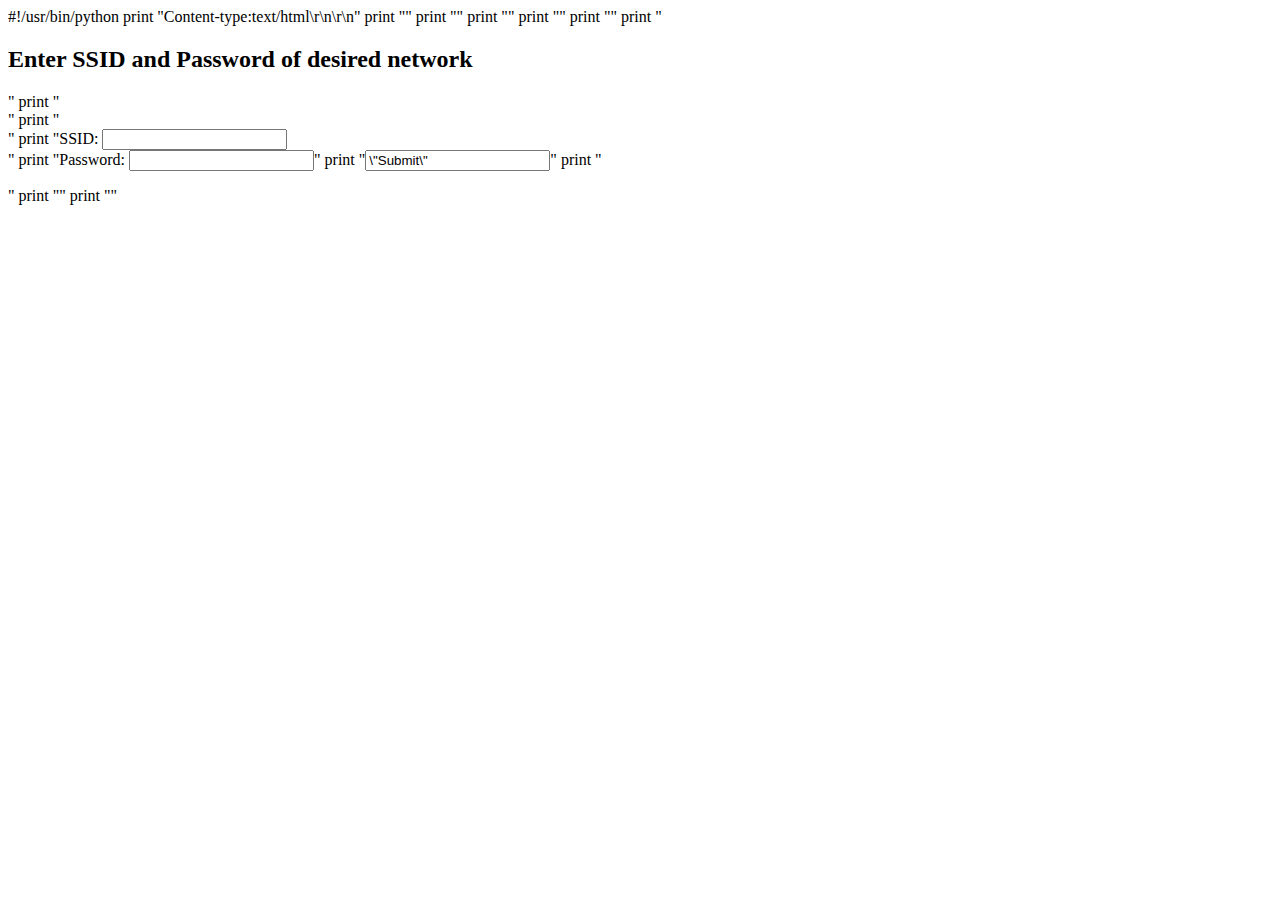
==== wirfi-device-backup/root/python/cgi-bin/index.html @ 6b8ac111 "[backup] backup directory to store every files within root directory of device" ====
#!/usr/bin/python

print "Content-type:text/html\r\n\r\n"
print "<html>"
print "<head>"
print "<title>Settings</title>"
print "</head>"
print "<body>"
print "<h2>Enter SSID and Password of desired network</h2>"
print "<br/>"
print "<form action = \"/cgi-bin/apply_settings.py\" method = \"post\">"
print "SSID: <input type = \"text\" name = \"ssid\"><br />"
print "Password: <input type = \"text\" name = \"password\" />"
print "<input type = \"submit\" value = \"Submit\" />"
print "</form>"
print "</body>"
print "</html>"
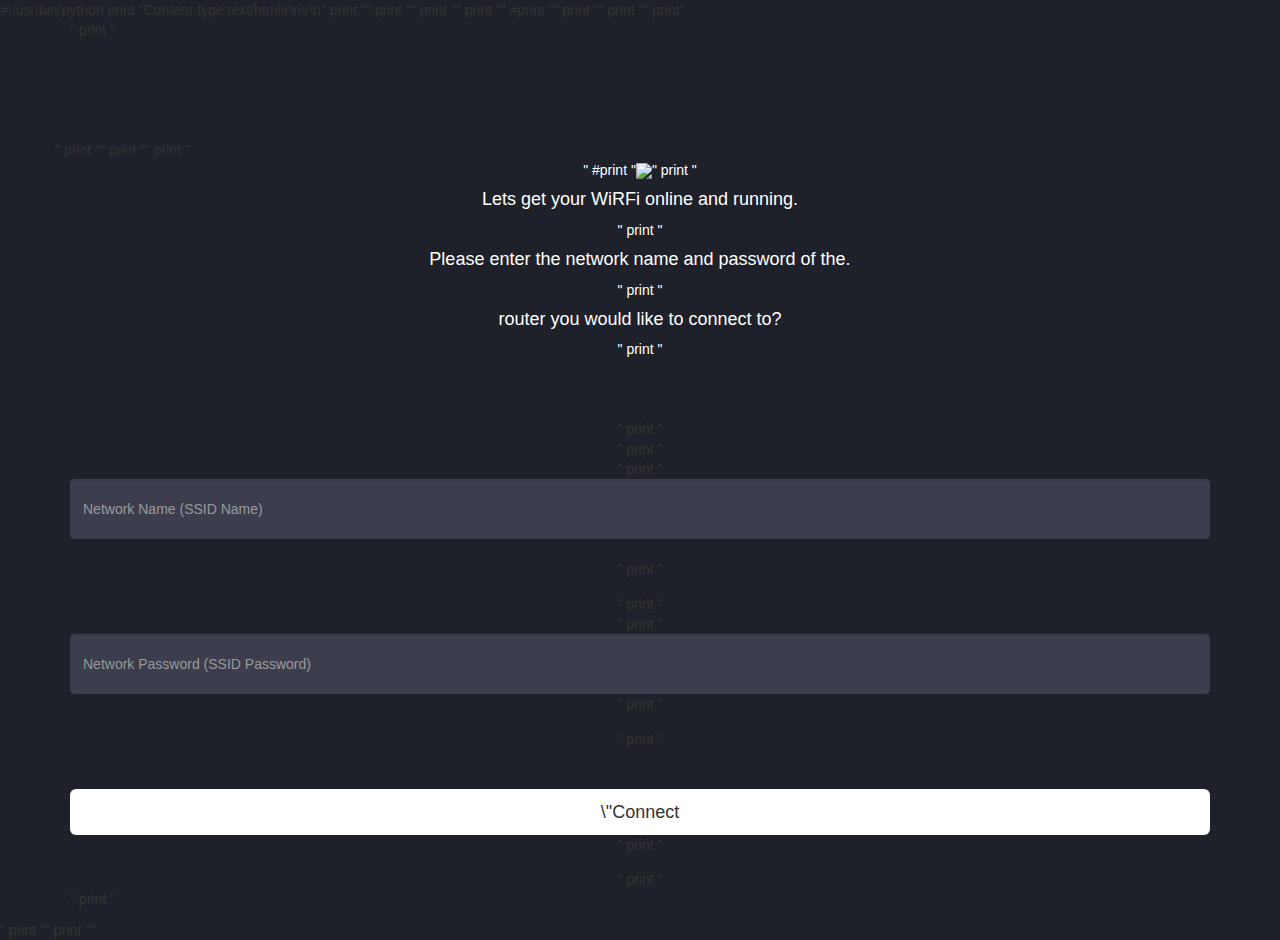
==== commit 86bdf006: "[update] modified index.html file within device to match the UI provided in project invision app" ====
--- a/wirfi-device-backup/root/python/cgi-bin/index.html
+++ b/wirfi-device-backup/root/python/cgi-bin/index.html
@@ -1,17 +1,32 @@
 #!/usr/bin/python
-
 print "Content-type:text/html\r\n\r\n"
 print "<html>"
 print "<head>"
 print "<title>Settings</title>"
+print "<link rel='stylesheet' href='https://maxcdn.bootstrapcdn.com/bootstrap/3.3.7/css/bootstrap.min.css'>"
+#print "<link rel='stylesheet' href='/cgi-bin/style_index.css'>"
 print "</head>"
-print "<body>"
-print "<h2>Enter SSID and Password of desired network</h2>"
-print "<br/>"
+print "<body style='background-color:#1e212a;'>"
+print"<div class='container' style='min-height:100vh;'>"
+print "<div class='row' style='margin-top:10rem;'>"
+print "<div class='col-sm-12 text-center' style='color:white; padding-bottom:6rem;'>"
+#print "<img src='/cgi-bin/wirfi-logo.png'>"
+print "<h4>Lets get your WiRFi online and running.</h4>"
+print "<h4>Please enter the network name and password of the.</h4>"
+print "<h4>router you would  like to connect to?</h4>"
+print "</div>"
+print "<div class='col-sm-12 text-center'>"
 print "<form action = \"/cgi-bin/apply_settings.py\" method = \"post\">"
-print "SSID: <input type = \"text\" name = \"ssid\"><br />"
-print "Password: <input type = \"text\" name = \"password\" />"
-print "<input type = \"submit\" value = \"Submit\" />"
+print "<div  class='form-group'>"
+print "<input type = \"text\" name = \"ssid\"  class='form-control form-control-lg' placeholder='Network Name (SSID Name)'  style='background-color:#3c3e4d;height:60px;border:1px solid #3c3e4d;color:#fff'><br/>"
+print "</div>"
+print "<div  class='form-group'>"
+print "<input type = \"text\" name = \"password\" class='form-control form-control-lg' placeholder='Network Password (SSID Password)' style='background-color:#3c3e4d;height:60px;border:1px solid #3c3e4d;color:#fff'/>"
+print "</div>"
+print "<input type = \"submit\" class='btn btn-light btn-block btn-lg' value = \"Connect to Network\" style='margin-top:4rem;background-color:white;'/>"
 print "</form>"
+print "</div>"
+print "</div>"
+print "</div>"
 print "</body>"
 print "</html>"
